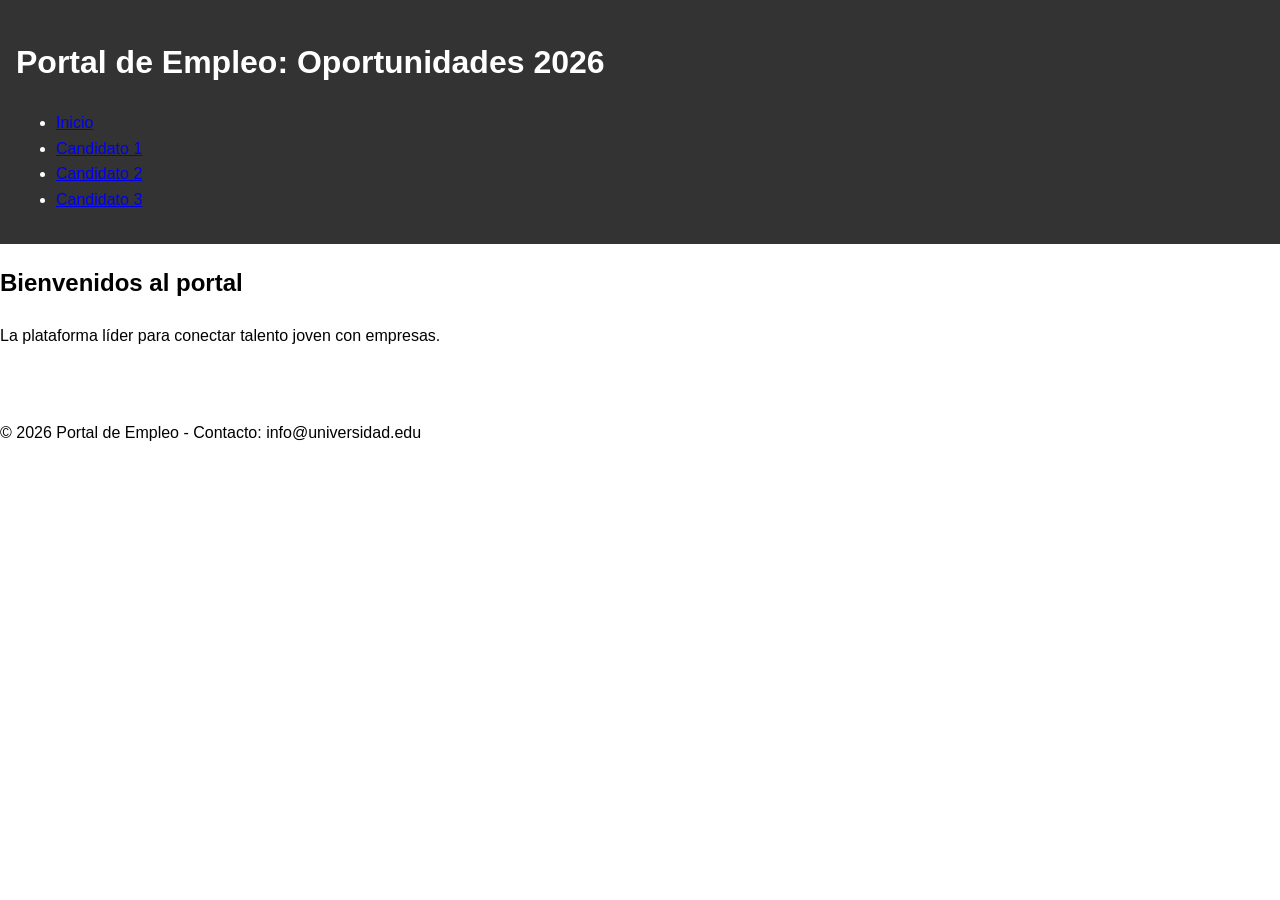
==== index.html @ ea10650a "JC feat: inclusion de CV Candidato C" ====
<!DOCTYPE html>
<html lang="es">
<head>
    <meta charset="UTF-8">
    <meta name="viewport" content="width=device-width, initial-scale=1.0">
    <title>Portal de Empleo Universitario</title>
    <link rel="stylesheet" href="css/styles.css">
</head>
<body>
    <header>
        <h1>Portal de Empleo: Oportunidades 2026</h1>
        <nav>
            <ul>
                <li><a href="index.html">Inicio</a></li>
                <li><a href="cv/cv1.html">Candidato 1</a></li>
                <li><a href="cv/cv2.html">Candidato 2</a></li>
                <li><a href="cv/cv_cv3.html">Candidato 3</a></li>
            </ul>
        </nav>
    </header>

    <main>
        <h2>Bienvenidos al portal</h2>
        <p>La plataforma líder para conectar talento joven con empresas.</p>
        
        <div id="contenedor-destacados">
            <!-- AQUÍ: Cada estudiante debe insertar su tarjeta de oferta laboral -->
        </div>
    </main>

    <footer>
        <p>© 2026 Portal de Empleo - Contacto: info@universidad.edu</p>
    </footer>
</body>
</html>
---- css/styles.css ----
/* css/styles.css */
body { 
    font-family: sans-serif; 
    line-height: 1.6; 
    margin: 0;
    padding: 0;
}

header { 
    background: #333; 
    color: white; 
    padding: 1rem; 
}

/* AQUÍ: Cada estudiante debe agregar sus estilos para su tarjeta y cambios de color global */
#contenedor-destacados { 
    display: flex; 
    gap: 20px; 
    padding: 20px;
}

.card {
    border: 1px solid #ccc;
    padding: 10px;
    border-radius: 5px;
}
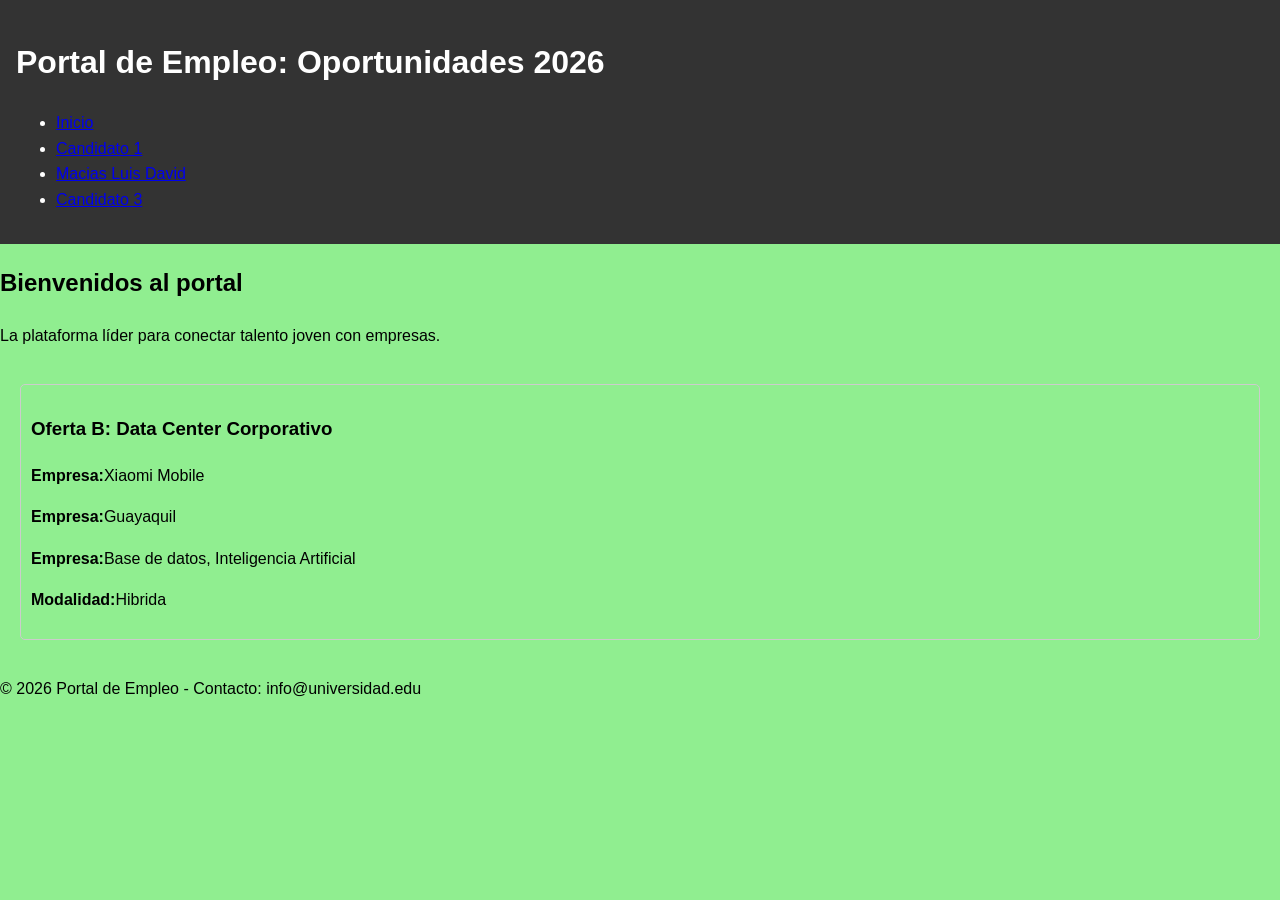
==== commit 928ab979: "feat: Cambios del estudiante B" ====
--- a/index.html
+++ b/index.html
@@ -13,8 +13,8 @@
             <ul>
                 <li><a href="index.html">Inicio</a></li>
                 <li><a href="cv/cv1.html">Candidato 1</a></li>
-                <li><a href="cv/cv2.html">Candidato 2</a></li>
-                <li><a href="cv/cv_cv3.html">Candidato 3</a></li>
+                <li><a href="cv/cv_cv2.html">Macias Luis David</a></li>
+                <li><a href="cv/cv3.html">Candidato 3</a></li>
             </ul>
         </nav>
     </header>
@@ -25,6 +25,14 @@
         
         <div id="contenedor-destacados">
             <!-- AQUÍ: Cada estudiante debe insertar su tarjeta de oferta laboral -->
+
+            <article class="card">
+                <h3>Oferta B: Data Center Corporativo</h3>
+                <p><strong>Empresa:</strong>Xiaomi Mobile</p>
+                <p><strong>Empresa:</strong>Guayaquil</p>
+                <p><strong>Empresa:</strong>Base de datos, Inteligencia Artificial</p>
+                <p><strong>Modalidad:</strong>Hibrida</p>
+            </div>
         </div>
     </main>
 
--- a/css/styles.css
+++ b/css/styles.css
@@ -4,6 +4,7 @@
     line-height: 1.6; 
     margin: 0;
     padding: 0;
+    background: lightgreen;
 }
 
 header { 
@@ -14,7 +15,8 @@
 
 /* AQUÍ: Cada estudiante debe agregar sus estilos para su tarjeta y cambios de color global */
 #contenedor-destacados { 
-    display: flex; 
+    display:flex;
+    flex-direction:column;
     gap: 20px; 
     padding: 20px;
 }
@@ -24,3 +26,154 @@
     padding: 10px;
     border-radius: 5px;
 }
+
+/* DISEÑO DEL CV DEL ESTUDIANTE B */
+        .contenedor-b {
+            max-width: 1100px;
+            margin: 40px auto;
+            display: grid;
+            grid-template-columns: 300px 1fr;
+            background: white;
+            border-radius: 10px;
+            overflow: hidden;
+            box-shadow: 0 5px 15px rgba(0,0,0,.15);
+        }
+
+        /* Lado izquierdo */
+
+        .sidebar-b {
+            background: #1e3a5f;
+            color: white;
+            padding: 30px;
+        }
+
+        .foto-b {
+            width: 170px;
+            height: 170px;
+            border-radius: 50%;
+            background: white;
+            margin: auto;
+            margin-bottom: 20px;
+            display: flex;
+            justify-content: center;
+            align-items: center;
+            color: #1e3a5f;
+            font-size: 18px;
+            font-weight: bold;
+        }
+
+        .sidebar-b h1 {
+            text-align: center;
+            font-size: 28px;
+        }
+
+        .sidebar-b h2 {
+            text-align: center;
+            font-size: 18px;
+            color: #d5e5ff;
+            margin-bottom: 25px;
+            font-weight: normal;
+        }
+
+        .sidebar-b section {
+            margin-bottom: 25px;
+        }
+
+        .sidebar-b h3 {
+            margin-bottom: 10px;
+            border-bottom: 2px solid rgba(255,255,255,.5);
+            padding-bottom: 5px;
+        }
+
+        .sidebar-b p,
+        .sidebar-b li {
+            margin-bottom: 8px;
+            font-size: 15px;
+        }
+
+        .sidebar-b ul {
+            margin-left: 18px;
+        }
+
+        /* Lado derecho */
+
+        .contenido-b {
+            padding: 35px;
+        }
+
+        .contenido-b section {
+            margin-bottom: 35px;
+        }
+
+        .contenido-b h2 {
+            color: #1e3a5f;
+            margin-bottom: 15px;
+            border-bottom: 3px solid #1e3a5f;
+            padding-bottom: 5px;
+        }
+
+        .item-b {
+            margin-bottom: 20px;
+        }
+
+        .item-b h4 {
+            margin-bottom: 5px;
+            color: #1e3a5f;
+        }
+
+        .item-b p {
+            margin-top: 5px;
+            text-align: justify;
+        }
+
+        .tecnologias-b {
+            display: flex;
+            flex-wrap: wrap;
+            gap: 10px;
+        }
+
+        .tag-b {
+            background: #1e3a5f;
+            color: white;
+            padding: 8px 14px;
+            border-radius: 20px;
+            font-size: 14px;
+        }
+
+        .foto-b {
+            width: 180px;
+            height: 180px;
+            margin: 0 auto 25px;
+            border-radius: 50%;
+            overflow: hidden;
+            border: 5px solid #fff;
+            box-shadow: 0 4px 10px rgba(0, 0, 0, 0.25);
+        }
+
+        .foto-b img {
+            width: 100%;
+            height: 100%;
+            object-fit: cover;
+            display: block;
+        }
+
+        @media (max-width: 900px) {
+
+            .contenedor-b {
+                grid-template-columns: 1fr;
+            }
+
+            .sidebar-b {
+                text-align: center;
+            }
+
+            .sidebar-b ul {
+                list-style: none;
+                margin-left: 0;
+            }
+
+            .tecnologias-b {
+                justify-content: center;
+            }
+
+        }
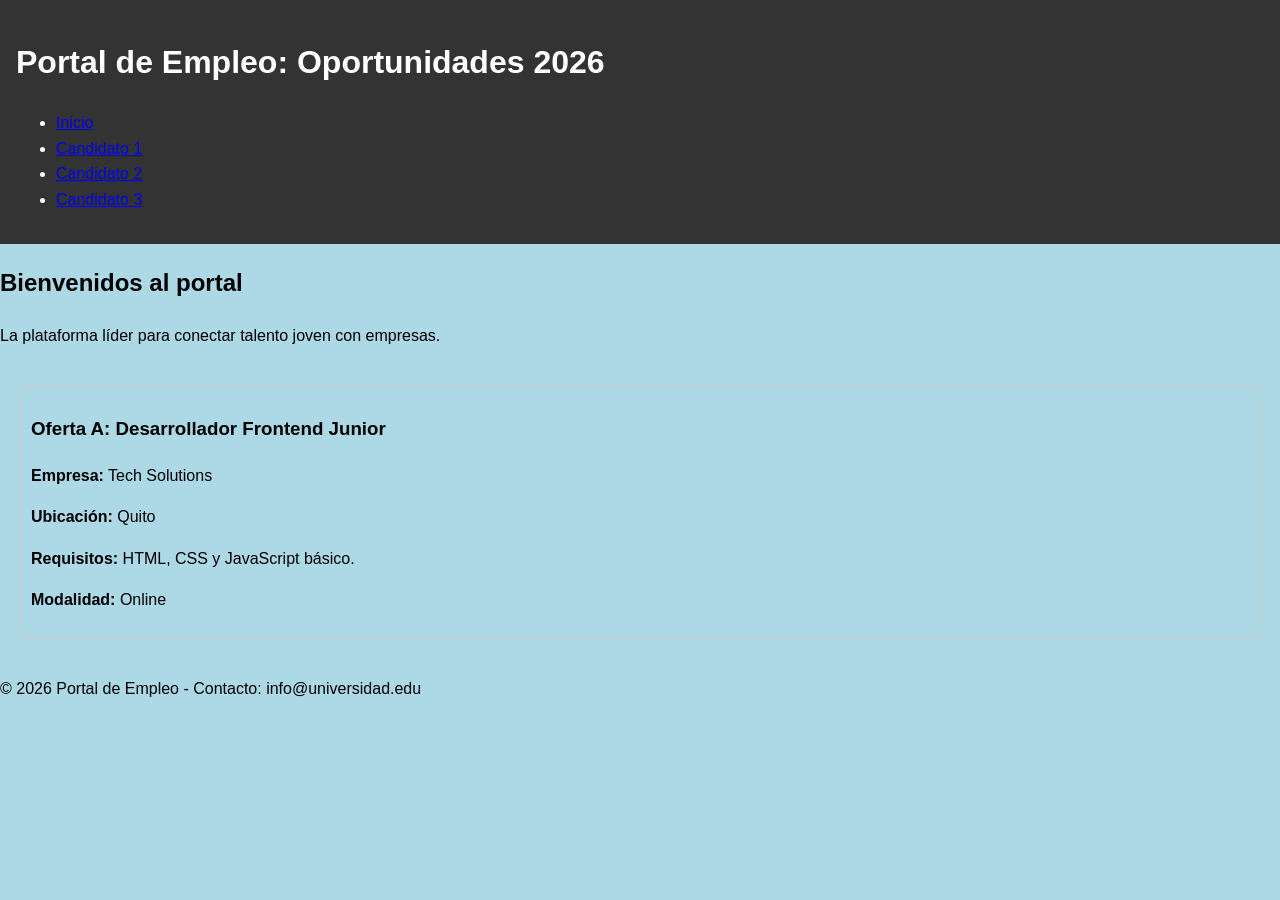
==== commit bd880409: "feat: Se agrego CV y oferta laboral del candidato A." ====
--- a/index.html
+++ b/index.html
@@ -12,8 +12,8 @@
         <nav>
             <ul>
                 <li><a href="index.html">Inicio</a></li>
-                <li><a href="cv/cv1.html">Candidato 1</a></li>
-                <li><a href="cv/cv_cv2.html">Macias Luis David</a></li>
+                <li><a href="cv/cv_cv1.html">Candidato 1</a></li>
+                <li><a href="cv/cv2.html">Candidato 2</a></li>
                 <li><a href="cv/cv3.html">Candidato 3</a></li>
             </ul>
         </nav>
@@ -25,14 +25,13 @@
         
         <div id="contenedor-destacados">
             <!-- AQUÍ: Cada estudiante debe insertar su tarjeta de oferta laboral -->
-
-            <article class="card">
-                <h3>Oferta B: Data Center Corporativo</h3>
-                <p><strong>Empresa:</strong>Xiaomi Mobile</p>
-                <p><strong>Empresa:</strong>Guayaquil</p>
-                <p><strong>Empresa:</strong>Base de datos, Inteligencia Artificial</p>
-                <p><strong>Modalidad:</strong>Hibrida</p>
-            </div>
+             <article class="card">
+                <h3>Oferta A: Desarrollador Frontend Junior</h3>
+                <p><strong>Empresa:</strong> Tech Solutions</p>
+                <p><strong>Ubicación:</strong> Quito</p>
+                <p><strong>Requisitos:</strong> HTML, CSS y JavaScript básico.</p>
+                <p><strong>Modalidad:</strong> Online</p>
+            </article>
         </div>
     </main>
 
--- a/css/styles.css
+++ b/css/styles.css
@@ -4,7 +4,7 @@
     line-height: 1.6; 
     margin: 0;
     padding: 0;
-    background: lightgreen;
+    background-color: lightblue;
 }
 
 header { 
@@ -15,8 +15,7 @@
 
 /* AQUÍ: Cada estudiante debe agregar sus estilos para su tarjeta y cambios de color global */
 #contenedor-destacados { 
-    display:flex;
-    flex-direction:column;
+    display: grid; 
     gap: 20px; 
     padding: 20px;
 }
@@ -26,154 +25,3 @@
     padding: 10px;
     border-radius: 5px;
 }
-
-/* DISEÑO DEL CV DEL ESTUDIANTE B */
-        .contenedor-b {
-            max-width: 1100px;
-            margin: 40px auto;
-            display: grid;
-            grid-template-columns: 300px 1fr;
-            background: white;
-            border-radius: 10px;
-            overflow: hidden;
-            box-shadow: 0 5px 15px rgba(0,0,0,.15);
-        }
-
-        /* Lado izquierdo */
-
-        .sidebar-b {
-            background: #1e3a5f;
-            color: white;
-            padding: 30px;
-        }
-
-        .foto-b {
-            width: 170px;
-            height: 170px;
-            border-radius: 50%;
-            background: white;
-            margin: auto;
-            margin-bottom: 20px;
-            display: flex;
-            justify-content: center;
-            align-items: center;
-            color: #1e3a5f;
-            font-size: 18px;
-            font-weight: bold;
-        }
-
-        .sidebar-b h1 {
-            text-align: center;
-            font-size: 28px;
-        }
-
-        .sidebar-b h2 {
-            text-align: center;
-            font-size: 18px;
-            color: #d5e5ff;
-            margin-bottom: 25px;
-            font-weight: normal;
-        }
-
-        .sidebar-b section {
-            margin-bottom: 25px;
-        }
-
-        .sidebar-b h3 {
-            margin-bottom: 10px;
-            border-bottom: 2px solid rgba(255,255,255,.5);
-            padding-bottom: 5px;
-        }
-
-        .sidebar-b p,
-        .sidebar-b li {
-            margin-bottom: 8px;
-            font-size: 15px;
-        }
-
-        .sidebar-b ul {
-            margin-left: 18px;
-        }
-
-        /* Lado derecho */
-
-        .contenido-b {
-            padding: 35px;
-        }
-
-        .contenido-b section {
-            margin-bottom: 35px;
-        }
-
-        .contenido-b h2 {
-            color: #1e3a5f;
-            margin-bottom: 15px;
-            border-bottom: 3px solid #1e3a5f;
-            padding-bottom: 5px;
-        }
-
-        .item-b {
-            margin-bottom: 20px;
-        }
-
-        .item-b h4 {
-            margin-bottom: 5px;
-            color: #1e3a5f;
-        }
-
-        .item-b p {
-            margin-top: 5px;
-            text-align: justify;
-        }
-
-        .tecnologias-b {
-            display: flex;
-            flex-wrap: wrap;
-            gap: 10px;
-        }
-
-        .tag-b {
-            background: #1e3a5f;
-            color: white;
-            padding: 8px 14px;
-            border-radius: 20px;
-            font-size: 14px;
-        }
-
-        .foto-b {
-            width: 180px;
-            height: 180px;
-            margin: 0 auto 25px;
-            border-radius: 50%;
-            overflow: hidden;
-            border: 5px solid #fff;
-            box-shadow: 0 4px 10px rgba(0, 0, 0, 0.25);
-        }
-
-        .foto-b img {
-            width: 100%;
-            height: 100%;
-            object-fit: cover;
-            display: block;
-        }
-
-        @media (max-width: 900px) {
-
-            .contenedor-b {
-                grid-template-columns: 1fr;
-            }
-
-            .sidebar-b {
-                text-align: center;
-            }
-
-            .sidebar-b ul {
-                list-style: none;
-                margin-left: 0;
-            }
-
-            .tecnologias-b {
-                justify-content: center;
-            }
-
-        }
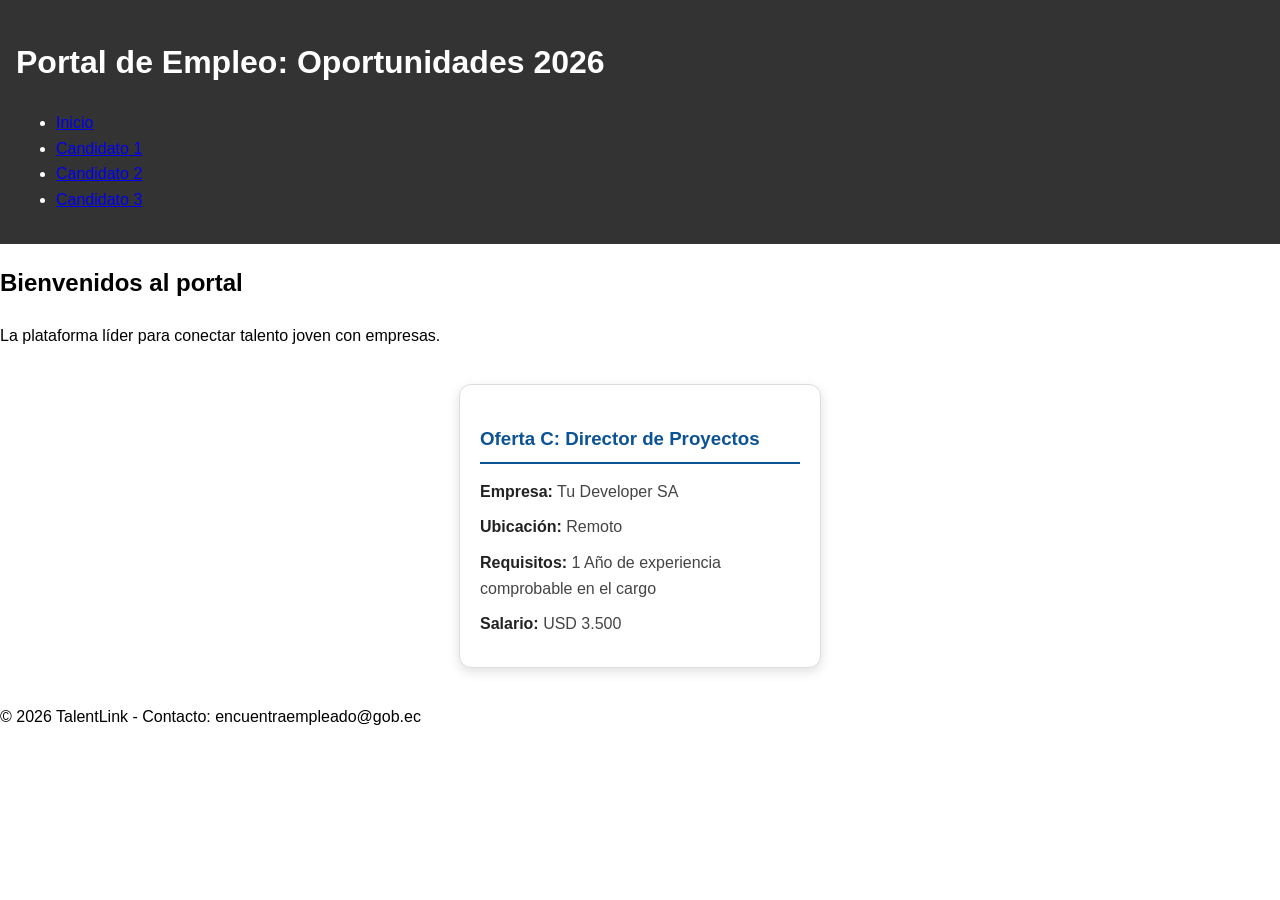
==== commit 39216159: "JC feat: inclusion de oferta laboral C y estilos" ====
--- a/index.html
+++ b/index.html
@@ -12,9 +12,9 @@
         <nav>
             <ul>
                 <li><a href="index.html">Inicio</a></li>
-                <li><a href="cv/cv_cv1.html">Candidato 1</a></li>
+                <li><a href="cv/cv1.html">Candidato 1</a></li>
                 <li><a href="cv/cv2.html">Candidato 2</a></li>
-                <li><a href="cv/cv3.html">Candidato 3</a></li>
+                <li><a href="cv/cv_cv3.html">Candidato 3</a></li>
             </ul>
         </nav>
     </header>
@@ -23,20 +23,20 @@
         <h2>Bienvenidos al portal</h2>
         <p>La plataforma líder para conectar talento joven con empresas.</p>
         
-        <div id="contenedor-destacados">
+        <div id="destacados-container">
             <!-- AQUÍ: Cada estudiante debe insertar su tarjeta de oferta laboral -->
-             <article class="card">
-                <h3>Oferta A: Desarrollador Frontend Junior</h3>
-                <p><strong>Empresa:</strong> Tech Solutions</p>
-                <p><strong>Ubicación:</strong> Quito</p>
-                <p><strong>Requisitos:</strong> HTML, CSS y JavaScript básico.</p>
-                <p><strong>Modalidad:</strong> Online</p>
+            <article class="card">
+                <h3>Oferta C: Director de Proyectos</h3>
+                <p><strong>Empresa:</strong> Tu Developer SA</p>
+                <p><strong>Ubicación:</strong> Remoto</p>
+                <p><strong>Requisitos:</strong> 1 Año de experiencia comprobable en el cargo</p>
+                <p><strong>Salario:</strong> USD 3.500</p>
             </article>
         </div>
     </main>
 
     <footer>
-        <p>© 2026 Portal de Empleo - Contacto: info@universidad.edu</p>
+        <p>© 2026 TalentLink - Contacto: encuentraempleado@gob.ec</p>
     </footer>
 </body>
 </html>
--- a/css/styles.css
+++ b/css/styles.css
@@ -4,7 +4,6 @@
     line-height: 1.6; 
     margin: 0;
     padding: 0;
-    background-color: lightblue;
 }
 
 header { 
@@ -14,14 +13,42 @@
 }
 
 /* AQUÍ: Cada estudiante debe agregar sus estilos para su tarjeta y cambios de color global */
-#contenedor-destacados { 
-    display: grid; 
-    gap: 20px; 
+#destacados-container {
+    display: flex;
+    gap: 20px;
     padding: 20px;
+    justify-content: center;
+    flex-wrap: wrap;
 }
 
 .card {
-    border: 1px solid #ccc;
-    padding: 10px;
-    border-radius: 5px;
+    width: 320px;
+    background-color: #ffffff;
+    border: 1px solid #dcdcdc;
+    border-radius: 12px;
+    padding: 20px;
+    box-shadow: 0 4px 12px rgba(0, 0, 0, 0.12);
+    transition: transform 0.3s ease, box-shadow 0.3s ease;
 }
+
+.card:hover {
+    transform: translateY(-6px);
+    box-shadow: 0 8px 18px rgba(0, 0, 0, 0.18);
+}
+
+.card h3 {
+    color: #0b5394;
+    margin-bottom: 15px;
+    border-bottom: 2px solid #0b5394;
+    padding-bottom: 8px;
+}
+
+.card p {
+    margin: 10px 0;
+    line-height: 1.6;
+    color: #444;
+}
+
+.card strong {
+    color: #222;
+}
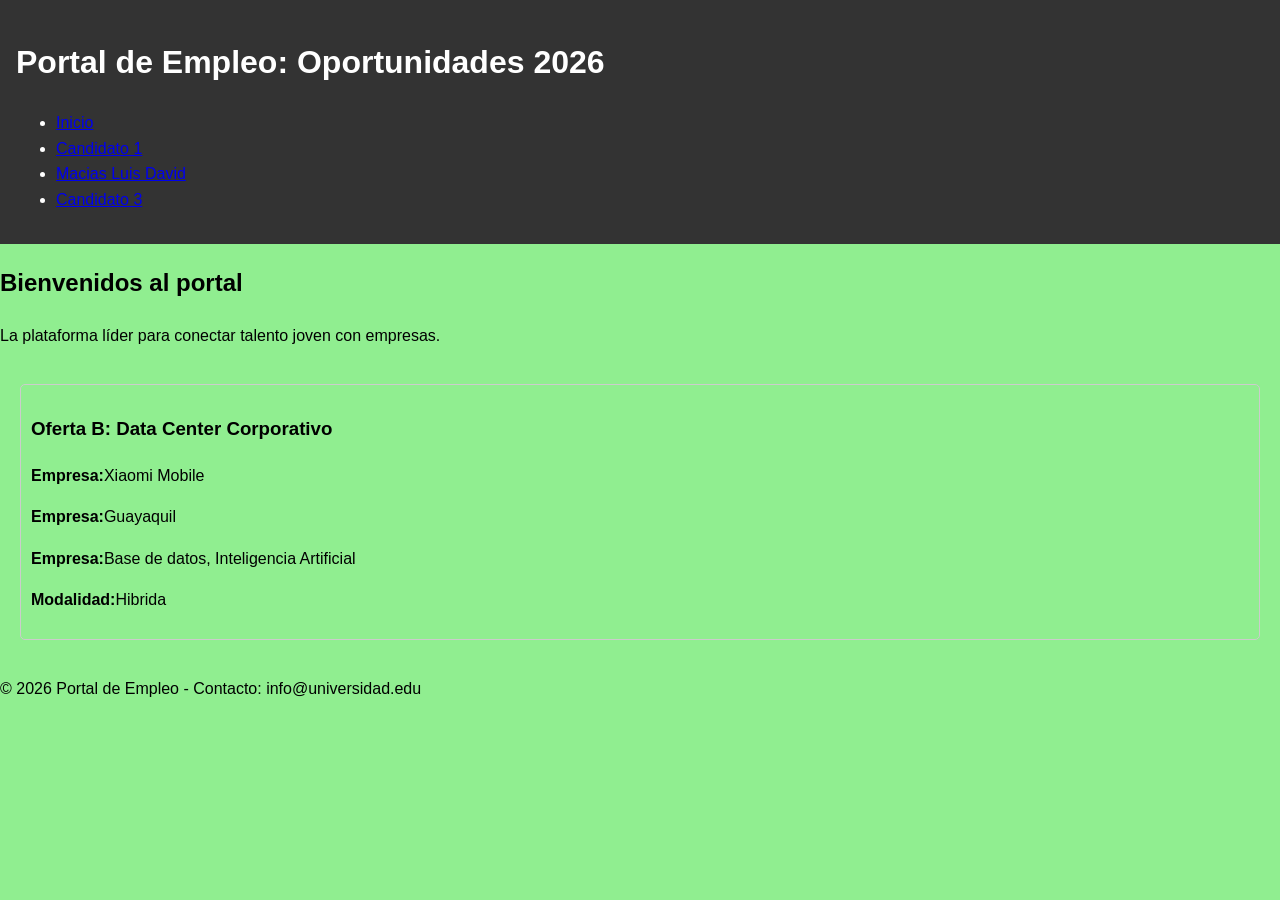
==== commit fb416393: "Merge pull request #1 from CesarGualpa/feature/estudiante-b feat: Cambios del estudiante B" ====
--- a/index.html
+++ b/index.html
@@ -13,8 +13,8 @@
             <ul>
                 <li><a href="index.html">Inicio</a></li>
                 <li><a href="cv/cv1.html">Candidato 1</a></li>
-                <li><a href="cv/cv2.html">Candidato 2</a></li>
-                <li><a href="cv/cv_cv3.html">Candidato 3</a></li>
+                <li><a href="cv/cv_cv2.html">Macias Luis David</a></li>
+                <li><a href="cv/cv3.html">Candidato 3</a></li>
             </ul>
         </nav>
     </header>
@@ -23,20 +23,21 @@
         <h2>Bienvenidos al portal</h2>
         <p>La plataforma líder para conectar talento joven con empresas.</p>
         
-        <div id="destacados-container">
+        <div id="contenedor-destacados">
             <!-- AQUÍ: Cada estudiante debe insertar su tarjeta de oferta laboral -->
+
             <article class="card">
-                <h3>Oferta C: Director de Proyectos</h3>
-                <p><strong>Empresa:</strong> Tu Developer SA</p>
-                <p><strong>Ubicación:</strong> Remoto</p>
-                <p><strong>Requisitos:</strong> 1 Año de experiencia comprobable en el cargo</p>
-                <p><strong>Salario:</strong> USD 3.500</p>
-            </article>
+                <h3>Oferta B: Data Center Corporativo</h3>
+                <p><strong>Empresa:</strong>Xiaomi Mobile</p>
+                <p><strong>Empresa:</strong>Guayaquil</p>
+                <p><strong>Empresa:</strong>Base de datos, Inteligencia Artificial</p>
+                <p><strong>Modalidad:</strong>Hibrida</p>
+            </div>
         </div>
     </main>
 
     <footer>
-        <p>© 2026 TalentLink - Contacto: encuentraempleado@gob.ec</p>
+        <p>© 2026 Portal de Empleo - Contacto: info@universidad.edu</p>
     </footer>
 </body>
 </html>
--- a/css/styles.css
+++ b/css/styles.css
@@ -4,6 +4,7 @@
     line-height: 1.6; 
     margin: 0;
     padding: 0;
+    background: lightgreen;
 }
 
 header { 
@@ -13,42 +14,166 @@
 }
 
 /* AQUÍ: Cada estudiante debe agregar sus estilos para su tarjeta y cambios de color global */
-#destacados-container {
-    display: flex;
-    gap: 20px;
+#contenedor-destacados { 
+    display:flex;
+    flex-direction:column;
+    gap: 20px; 
     padding: 20px;
-    justify-content: center;
-    flex-wrap: wrap;
 }
 
 .card {
-    width: 320px;
-    background-color: #ffffff;
-    border: 1px solid #dcdcdc;
-    border-radius: 12px;
-    padding: 20px;
-    box-shadow: 0 4px 12px rgba(0, 0, 0, 0.12);
-    transition: transform 0.3s ease, box-shadow 0.3s ease;
+    border: 1px solid #ccc;
+    padding: 10px;
+    border-radius: 5px;
 }
 
-.card:hover {
-    transform: translateY(-6px);
-    box-shadow: 0 8px 18px rgba(0, 0, 0, 0.18);
-}
+/* DISEÑO DEL CV DEL ESTUDIANTE B */
+        .contenedor-b {
+            max-width: 1100px;
+            margin: 40px auto;
+            display: grid;
+            grid-template-columns: 300px 1fr;
+            background: white;
+            border-radius: 10px;
+            overflow: hidden;
+            box-shadow: 0 5px 15px rgba(0,0,0,.15);
+        }
 
-.card h3 {
-    color: #0b5394;
-    margin-bottom: 15px;
-    border-bottom: 2px solid #0b5394;
-    padding-bottom: 8px;
-}
+        /* Lado izquierdo */
 
-.card p {
-    margin: 10px 0;
-    line-height: 1.6;
-    color: #444;
-}
+        .sidebar-b {
+            background: #1e3a5f;
+            color: white;
+            padding: 30px;
+        }
 
-.card strong {
-    color: #222;
-}+        .foto-b {
+            width: 170px;
+            height: 170px;
+            border-radius: 50%;
+            background: white;
+            margin: auto;
+            margin-bottom: 20px;
+            display: flex;
+            justify-content: center;
+            align-items: center;
+            color: #1e3a5f;
+            font-size: 18px;
+            font-weight: bold;
+        }
+
+        .sidebar-b h1 {
+            text-align: center;
+            font-size: 28px;
+        }
+
+        .sidebar-b h2 {
+            text-align: center;
+            font-size: 18px;
+            color: #d5e5ff;
+            margin-bottom: 25px;
+            font-weight: normal;
+        }
+
+        .sidebar-b section {
+            margin-bottom: 25px;
+        }
+
+        .sidebar-b h3 {
+            margin-bottom: 10px;
+            border-bottom: 2px solid rgba(255,255,255,.5);
+            padding-bottom: 5px;
+        }
+
+        .sidebar-b p,
+        .sidebar-b li {
+            margin-bottom: 8px;
+            font-size: 15px;
+        }
+
+        .sidebar-b ul {
+            margin-left: 18px;
+        }
+
+        /* Lado derecho */
+
+        .contenido-b {
+            padding: 35px;
+        }
+
+        .contenido-b section {
+            margin-bottom: 35px;
+        }
+
+        .contenido-b h2 {
+            color: #1e3a5f;
+            margin-bottom: 15px;
+            border-bottom: 3px solid #1e3a5f;
+            padding-bottom: 5px;
+        }
+
+        .item-b {
+            margin-bottom: 20px;
+        }
+
+        .item-b h4 {
+            margin-bottom: 5px;
+            color: #1e3a5f;
+        }
+
+        .item-b p {
+            margin-top: 5px;
+            text-align: justify;
+        }
+
+        .tecnologias-b {
+            display: flex;
+            flex-wrap: wrap;
+            gap: 10px;
+        }
+
+        .tag-b {
+            background: #1e3a5f;
+            color: white;
+            padding: 8px 14px;
+            border-radius: 20px;
+            font-size: 14px;
+        }
+
+        .foto-b {
+            width: 180px;
+            height: 180px;
+            margin: 0 auto 25px;
+            border-radius: 50%;
+            overflow: hidden;
+            border: 5px solid #fff;
+            box-shadow: 0 4px 10px rgba(0, 0, 0, 0.25);
+        }
+
+        .foto-b img {
+            width: 100%;
+            height: 100%;
+            object-fit: cover;
+            display: block;
+        }
+
+        @media (max-width: 900px) {
+
+            .contenedor-b {
+                grid-template-columns: 1fr;
+            }
+
+            .sidebar-b {
+                text-align: center;
+            }
+
+            .sidebar-b ul {
+                list-style: none;
+                margin-left: 0;
+            }
+
+            .tecnologias-b {
+                justify-content: center;
+            }
+
+        }
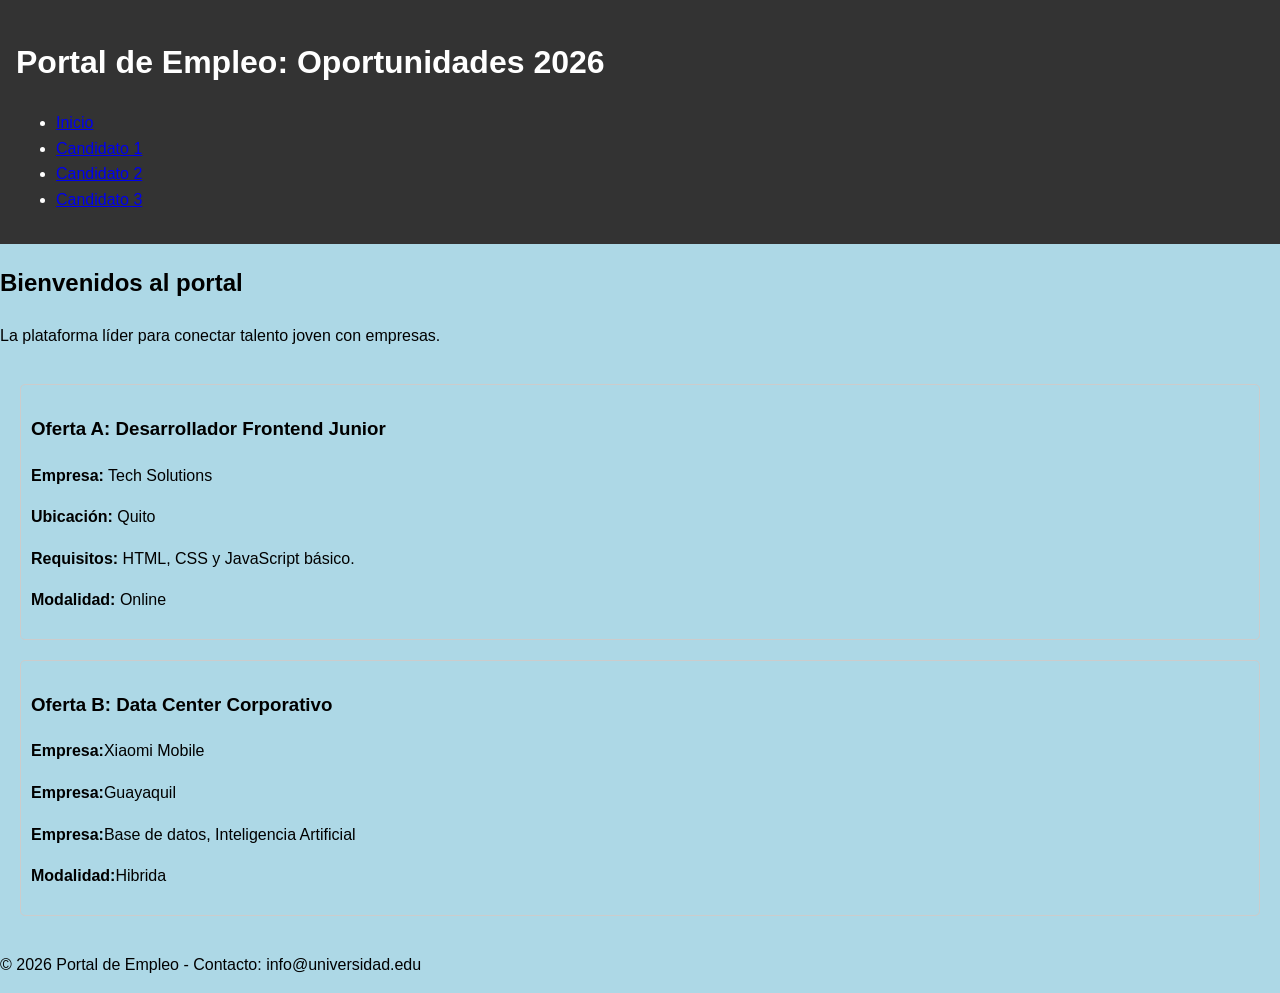
==== commit 54eb6bdc: "fix: Se resuelve conflictos de integracion y documenta decision." ====
--- a/index.html
+++ b/index.html
@@ -12,8 +12,8 @@
         <nav>
             <ul>
                 <li><a href="index.html">Inicio</a></li>
-                <li><a href="cv/cv1.html">Candidato 1</a></li>
-                <li><a href="cv/cv_cv2.html">Macias Luis David</a></li>
+                <li><a href="cv/cv_cv1.html">Candidato 1</a></li>
+                <li><a href="cv/cv2.html">Candidato 2</a></li>
                 <li><a href="cv/cv3.html">Candidato 3</a></li>
             </ul>
         </nav>
@@ -25,6 +25,13 @@
         
         <div id="contenedor-destacados">
             <!-- AQUÍ: Cada estudiante debe insertar su tarjeta de oferta laboral -->
+             <article class="card">
+                <h3>Oferta A: Desarrollador Frontend Junior</h3>
+                <p><strong>Empresa:</strong> Tech Solutions</p>
+                <p><strong>Ubicación:</strong> Quito</p>
+                <p><strong>Requisitos:</strong> HTML, CSS y JavaScript básico.</p>
+                <p><strong>Modalidad:</strong> Online</p>
+            </article>
 
             <article class="card">
                 <h3>Oferta B: Data Center Corporativo</h3>
--- a/css/styles.css
+++ b/css/styles.css
@@ -4,7 +4,7 @@
     line-height: 1.6; 
     margin: 0;
     padding: 0;
-    background: lightgreen;
+    background-color: lightblue;
 }
 
 header { 
@@ -15,8 +15,7 @@
 
 /* AQUÍ: Cada estudiante debe agregar sus estilos para su tarjeta y cambios de color global */
 #contenedor-destacados { 
-    display:flex;
-    flex-direction:column;
+    display: grid; 
     gap: 20px; 
     padding: 20px;
 }
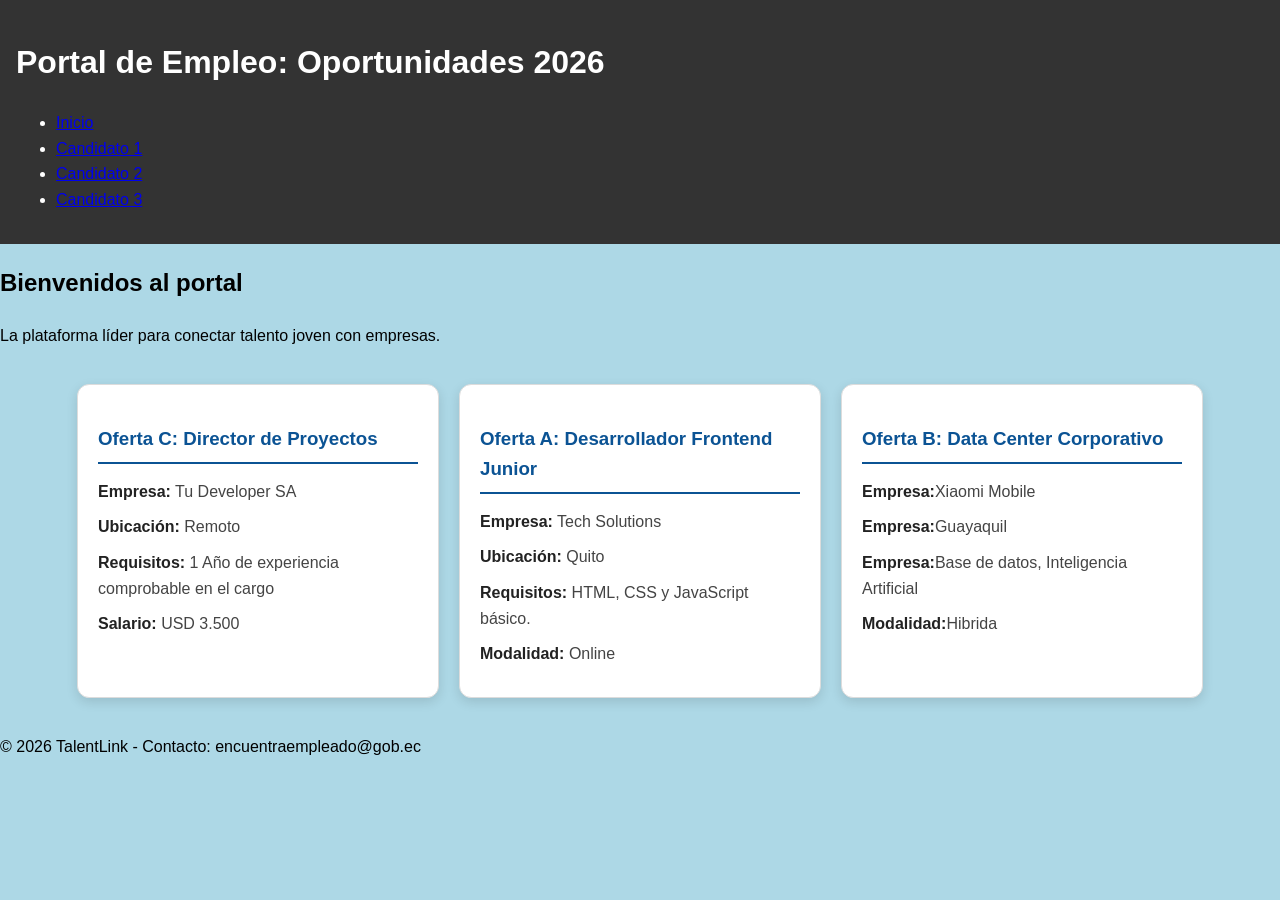
==== commit d1c4787d: "Merge branch 'dev' into feature/candidato-c" ====
--- a/index.html
+++ b/index.html
@@ -14,7 +14,7 @@
                 <li><a href="index.html">Inicio</a></li>
                 <li><a href="cv/cv_cv1.html">Candidato 1</a></li>
                 <li><a href="cv/cv2.html">Candidato 2</a></li>
-                <li><a href="cv/cv3.html">Candidato 3</a></li>
+                <li><a href="cv/cv_cv3.html">Candidato 3</a></li>
             </ul>
         </nav>
     </header>
@@ -23,8 +23,15 @@
         <h2>Bienvenidos al portal</h2>
         <p>La plataforma líder para conectar talento joven con empresas.</p>
         
-        <div id="contenedor-destacados">
+        <div id="destacados-container">
             <!-- AQUÍ: Cada estudiante debe insertar su tarjeta de oferta laboral -->
+            <article class="card">
+                <h3>Oferta C: Director de Proyectos</h3>
+                <p><strong>Empresa:</strong> Tu Developer SA</p>
+                <p><strong>Ubicación:</strong> Remoto</p>
+                <p><strong>Requisitos:</strong> 1 Año de experiencia comprobable en el cargo</p>
+                <p><strong>Salario:</strong> USD 3.500</p>
+            </article>
              <article class="card">
                 <h3>Oferta A: Desarrollador Frontend Junior</h3>
                 <p><strong>Empresa:</strong> Tech Solutions</p>
@@ -44,7 +51,7 @@
     </main>
 
     <footer>
-        <p>© 2026 Portal de Empleo - Contacto: info@universidad.edu</p>
+        <p>© 2026 TalentLink - Contacto: encuentraempleado@gob.ec</p>
     </footer>
 </body>
 </html>
--- a/css/styles.css
+++ b/css/styles.css
@@ -14,18 +14,45 @@
 }
 
 /* AQUÍ: Cada estudiante debe agregar sus estilos para su tarjeta y cambios de color global */
-#contenedor-destacados { 
-    display: grid; 
-    gap: 20px; 
+#destacados-container {
+    display: flex;
+    gap: 20px;
     padding: 20px;
+    justify-content: center;
+    flex-wrap: wrap;
 }
 
 .card {
-    border: 1px solid #ccc;
-    padding: 10px;
-    border-radius: 5px;
-}
-
+    width: 320px;
+    background-color: #ffffff;
+    border: 1px solid #dcdcdc;
+    border-radius: 12px;
+    padding: 20px;
+    box-shadow: 0 4px 12px rgba(0, 0, 0, 0.12);
+    transition: transform 0.3s ease, box-shadow 0.3s ease;
+}
+
+.card:hover {
+    transform: translateY(-6px);
+    box-shadow: 0 8px 18px rgba(0, 0, 0, 0.18);
+}
+
+.card h3 {
+    color: #0b5394;
+    margin-bottom: 15px;
+    border-bottom: 2px solid #0b5394;
+    padding-bottom: 8px;
+}
+
+.card p {
+    margin: 10px 0;
+    line-height: 1.6;
+    color: #444;
+}
+
+.card strong {
+    color: #222;
+}
 /* DISEÑO DEL CV DEL ESTUDIANTE B */
         .contenedor-b {
             max-width: 1100px;
